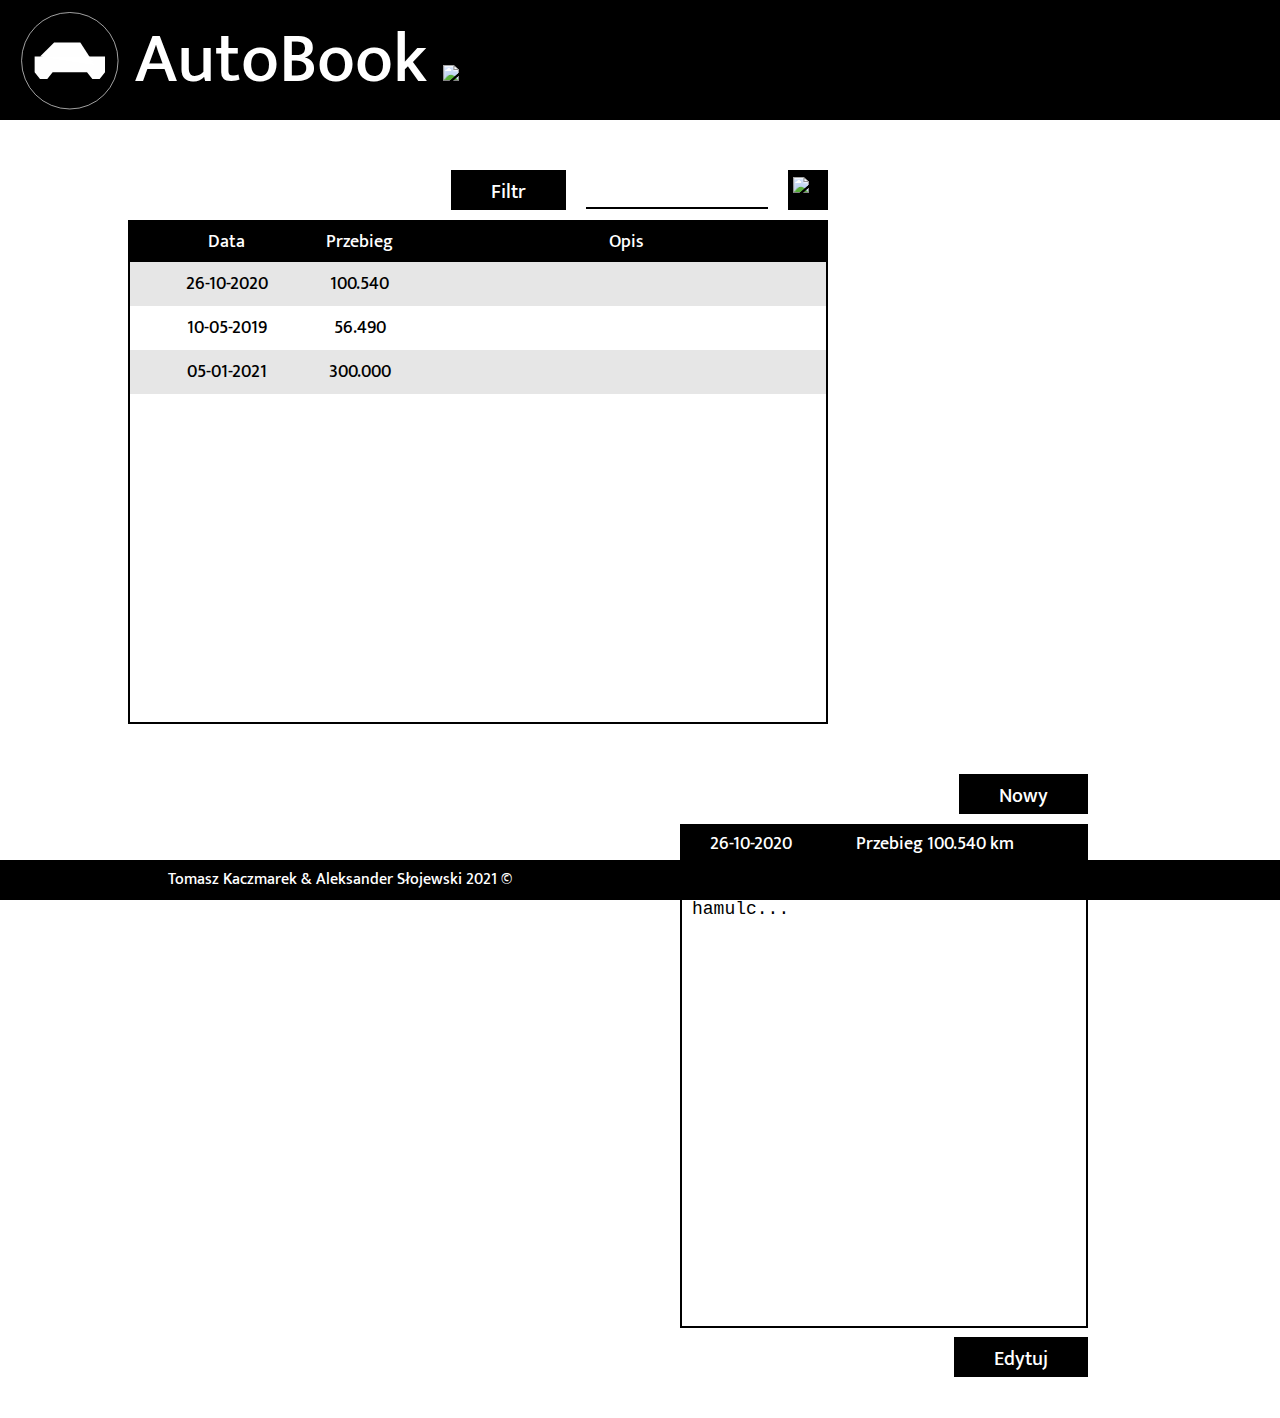
==== html/add.html @ 817a437c "Tomasz Tomasz" ====
<?php
    session_start();
    if(!(isset($_SESSION['user_logged']) && $_SESSION['user_logged']==true))
    {
        header("Location: index.php");
        exit();
    }
?>
<!DOCTYPE html>
<html lang="pl">
<head>
    <meta charset="UTF-8">
    <meta name="viewport" content="width=device-width, initial-scale=1">
    <title>Nazwa pojazdu</title>
    
    <link rel="stylesheet" href="../style/add.css">
    
    <script src="../js/jquery.js"></script>

</head>
<body>
    <header>
        <img id="logo" src="../img/logo.svg">
        <span>AutoBook</span>
        <img id="profile" src="../img/profile.svg">
    </header>
    <div id="main">
        <div id="service_list_element">
            <div id="search_button"><img src="../img/lupa.svg" width="30px"></div>
            <input type="text" id="search_text">
            <div id="search_filter">Filtr</div>
            <div id="service_table">
                <div id="table_header">
                    <div id="table_header_date">Data</div>
                    <div id="table_header_mileage">Przebieg</div>
                    <div id="table_header_description">Opis</div>
                </div>
                <div class="row" id="0">
                    <div id="date">26-10-2020</div>
                    <div id="mileage">100.540</div>
                    <div id="description">Wymiana oleju, wymiana klocków hamulc...</div>
                </div>
                <div class="row" id="1">
                    <div id="date">10-05-2019</div>
                    <div id="mileage">56.490</div>
                    <div id="description">dddd</div>
                </div>
                <div class="row" id="2">
                    <div id="date">05-01-2021</div>
                    <div id="mileage">300.000</div>
                    <div id="description">ffff</div>
                </div>
            </div>
        </div>
        <form id="richer_description">
            <div class="description_button" id="new">Nowy</div>
            <div class="description_button" id="add">
                <img src="../img/addSign.svg" height="25px">
                <span id="list">
                    <div class="category">
                        <div class="sub_list">
                            <span>Spłuczki</span>
                            <span>Kanalizy</span>
                            <div class="category">
                                <div class="sub_list">
                                    <span>chuj</span>
                                    <span>penis</span>
                                    <div class="category">
                                        <div class="sub_list">
                                            <span>chuj</span>
                                            <span>penis</span>
                                            <div class="category">
                                                <div class="sub_list">
                                                    <span>chuj</span>
                                                    <span>penis</span>
                                                </div>
                                                <span>Niczego</span>
                                            </div>
                                        </div>
                                        <span>Niczego</span>
                                    </div>
                                </div>
                                <span>Niczego</span>
                            </div>
                        </div>
                        <span>Wymiana</span>
                    </div>
                    <div class="category">
                        <div class="sub_list">
                            <span>Hamulców</span>
                            <span>Klocków hamulcowych</span>
                            <span>Wycieraczek</span>
                        </div>
                        <span>Naprawa</span>
                    </div>
                    <div class="category">sratatata</div>
                </span>
            </div>
            <div id="table_header">
                <input type="date" id="date_input">
                <div id="passive_date">26-10-2020</div>
                <span>Przebieg</span>
                <input type="number" id="mileage_input">
                <div id="passive_mileage">100.500.540</div>
                <span>km</span>
            </div>
            <textarea></textarea>
            <div id="passive_textarea">AAAAAAAAAAAAA kurwaaaaaa</div>
            <div class="description_button" id="edit">Edytuj</div>
            <div class="description_button" id="save">Zapisz</div>
        </div>
    </form>
    <footer>
        <span>Tomasz Kaczmarek & Aleksander Słojewski 2021 &copy;</span>
    </footer>
    <script type ="text/javascript" src="../js/add_scripts.js"></script>
</body>
</html>
---- style/add.css ----
@font-face{
    font-family: Mukata;
    src: url("../img/Mukta-Medium.ttf");
}

body {
    padding: 0;
    margin: 0;
    font-family: Mukata;
    width: 100%;
    height: 100%;
}

header {
    width: 100%;
    background-color: black;
    color:white;
    font-size: 70px;
    line-height: 120px;
} 



#logo {
    height: 100px;
    margin-bottom: 10px;
    margin-right: 15px;
    margin-top: 10px;
    margin-left: 20px;
    float: left;
}

#logo:hover {
    cursor: pointer;
}

#profile_image {
    float: right;
    width: 70px;
    height: 70px;
    margin-top: 25px;
    margin-right: 30px;
}

#main{
    width: 100%;
    height: calc(100vh - 40px - 120px);
}

footer{
    width: 100%;
    height: 40px;
    text-align: center;
    color: white;
    background: black;
    line-height: 40px;
}

#service_table {
    /*width: 700px;*/
    height: 500px;
    /*background: yellow;*/
    border: 2px solid black;
    clear: both;
    /*float: left;*/
}

#service_list_element{
    height: 554px;
    width: 700px;
    margin-top: 50px;
    margin-left: 10%;
    float: left;
}

[id^="search_"]{
    background: black;
    margin-bottom: 10px;
    float: right;
    margin-left: 20px;
}

#search_button{

    width: 35px;
    height: 35px;
    padding-top: 5px;
    padding-left: 5px;
}

#search_button:hover{
    cursor: pointer;
}

#search_text{
    border: none;
    border-bottom: 2px solid black;
    width: 170px;
    height: 35px;
    padding-left:10px;
    background: white;
    float: right;
    font-size: 18px;;
}

#search_text:focus{
    border: none;
    outline: none;
    border-bottom: 3px solid black;
    background:rgb(230, 230, 230);
}

#search_text:hover{
    border-bottom: 3px solid black;
}

#search_filter{
    height: 30px;
    color: white;
    padding: 5px 40px 5px 40px;
    font-size: 20px;
}

#search_filter:hover{
    cursor: pointer;
}

#table_header{
    background: black;
    height: 40px;
    /*width: 100%;*/
    color: white;
    line-height: 40px;
    font-size: 18px;
    padding-left: 30px;
    clear: both;
}

#table_header_date {
    float: left;
    width: 20%;
    text-align: center;
}

#table_header_mileage {
    float: left;
    width: 20%;
    text-align: center;
}


#table_header_description {
    float: left;
    width: 60%;
    text-align: center;
}


.row{
    height: 40px;
    /*width:100%;*/
    border-top: 2px solid transparent;
    border-bottom: 2px solid transparent;
    line-height: 40px;
    padding-left: 30px;
    font-size: 18px;
}

.row #date {
    width: 20%;
    float: left;
    text-align: center;
}

.row #mileage {
    width: 20%;
    float: left;
    text-align: center;
}

.row #short_desc {
    width: 60%;
    float: left;
    text-align: center;
}

.row #description {
    display: none;
}

.row:hover{
    cursor: pointer;
    border-top: 2px solid black;
    border-bottom: 2px solid black;
}

.row:nth-child(2n){
    background: rgb(230, 230, 230);
}

#richer_description {
    width: 408px;
    height: 644px;
    
    float: right;
    margin-top: 50px;
    margin-right: 15%;
}

.description_button {
    float: right;
    background: black;
    color: white;
    height: 30px;
    padding: 5px 40px 5px 40px;
    font-size: 20px;
    margin-bottom: 10px;
    margin-left: 15px;
    margin-right: 0;
}

.description_button:hover{
    cursor: pointer;
}

#add {
    /*width: 25px;*/
    padding: 7.5px 6px 2.5px 6px;
    position: relative;
    display: inline-block;
}

input::-webkit-outer-spin-button,
input::-webkit-inner-spin-button {
  -webkit-appearance: none;
  margin: 0;
}

/* Firefox */
input[type=number] {
  -moz-appearance: textfield;
  width: 80px;
}

input[type=number]:focus{
    outline: none;
}

input[type=date]{
    margin-right: 30px;
    margin-left:0;
    width: 130px;
}

input[type=date]:focus{
    outline: none;
}

#passive_mileage{
    display: inline-block;
}

#passive_date{
    display: inline-block;
    margin-right: 60px;
}

#date_input, #mileage_input {
    display: none;
}

#richer_description textarea {
    clear: both;
    border: 2px solid black;
    width: 384px;
    height: 440px;
    font-size: 18px;
    resize: none;
    display: none;
    padding: 10px;
   
}

#richer_description textarea:focus {
    /*border: 2px solid black;
    border-style: solid;*/
    outline: none;
    margin: 0;
}

.list{
    list-style-type: none;
    color: black;
    font-size: 18px;
    border: 2px solid black ;
    text-align: center;
    display: none;
    /*float: right;*/
    /*width: 70px;*/
    position: absolute;
    z-index: 1;
    background: white;
   /*right: 17px;
    top: 80px;*/
    -moz-user-select: none; 
    -webkit-user-select: none; 
    -ms-user-select:none; 
    user-select:none;
    -o-user-select:none;
}

.list:hover {
    cursor:pointer;
}

#profile_list {
    right: 17px;
    top: 80px;
}


/*
#profile_list div:hover {
    background: rgb(230, 230, 230);
}*/

#profile_list span {
    display: block;
    text-align: center;
    padding: 5px 5px 5px 5px;
}


#add #add_text{
    left: 0;
    top: 40px;
}

#add_text span:after {
    height: 1px;
    width: 100%;
    position: absolute;
    transform: translateX(-49%);
    left: 49%;
    background: black;
    content: "";
    display: block;
}

.list span {
    display: block;
    text-align: center;
    padding: 0 5px 0 5px;
}

.list div:after {
    height: 1px;
    width: 100%;
    position: absolute;
    transform: translateX(-49%);
    left: 49%;
    background: black;
    content: "";
    display: block;
}

 .list span:hover {
    background: rgb(230, 230, 230);
}

#add:hover #add_text{
    display: block;
}

.sub_list{
    
    list-style-type: none;
    color: black;
    font-size: 18px;
    border: 2px solid black;
    display: none;
    text-align: center;
    position: absolute;
    background: white;
    margin:0;
    
    margin-top: -2px;
}

.sub_list span {
    padding-left: 5px;
    padding-right: 5px;
}

#passive_textarea {
    font-family: monospace;
    clear: both;
    border: 2px solid black;
    width: 384px;
    height: 440px;
    font-size: 18px;
    line-height: 22px;
    margin-bottom: 8.5px;
    padding: 10px;
    white-space: pre-line;
    display: block;
}

#add, #save {
    display: none;
}

@media only screen and (max-width: 520px){
    header{
        font-size: 50px;
    }

    footer{
        height: 25px;
        font-size: 10px;
        line-height: 25px;
    }

    #main{
        height: calc(100vh - 25px - 120px);
    }
}

@media only screen and (max-height: 600px){

    #main{
        height: 600px;
    }
}
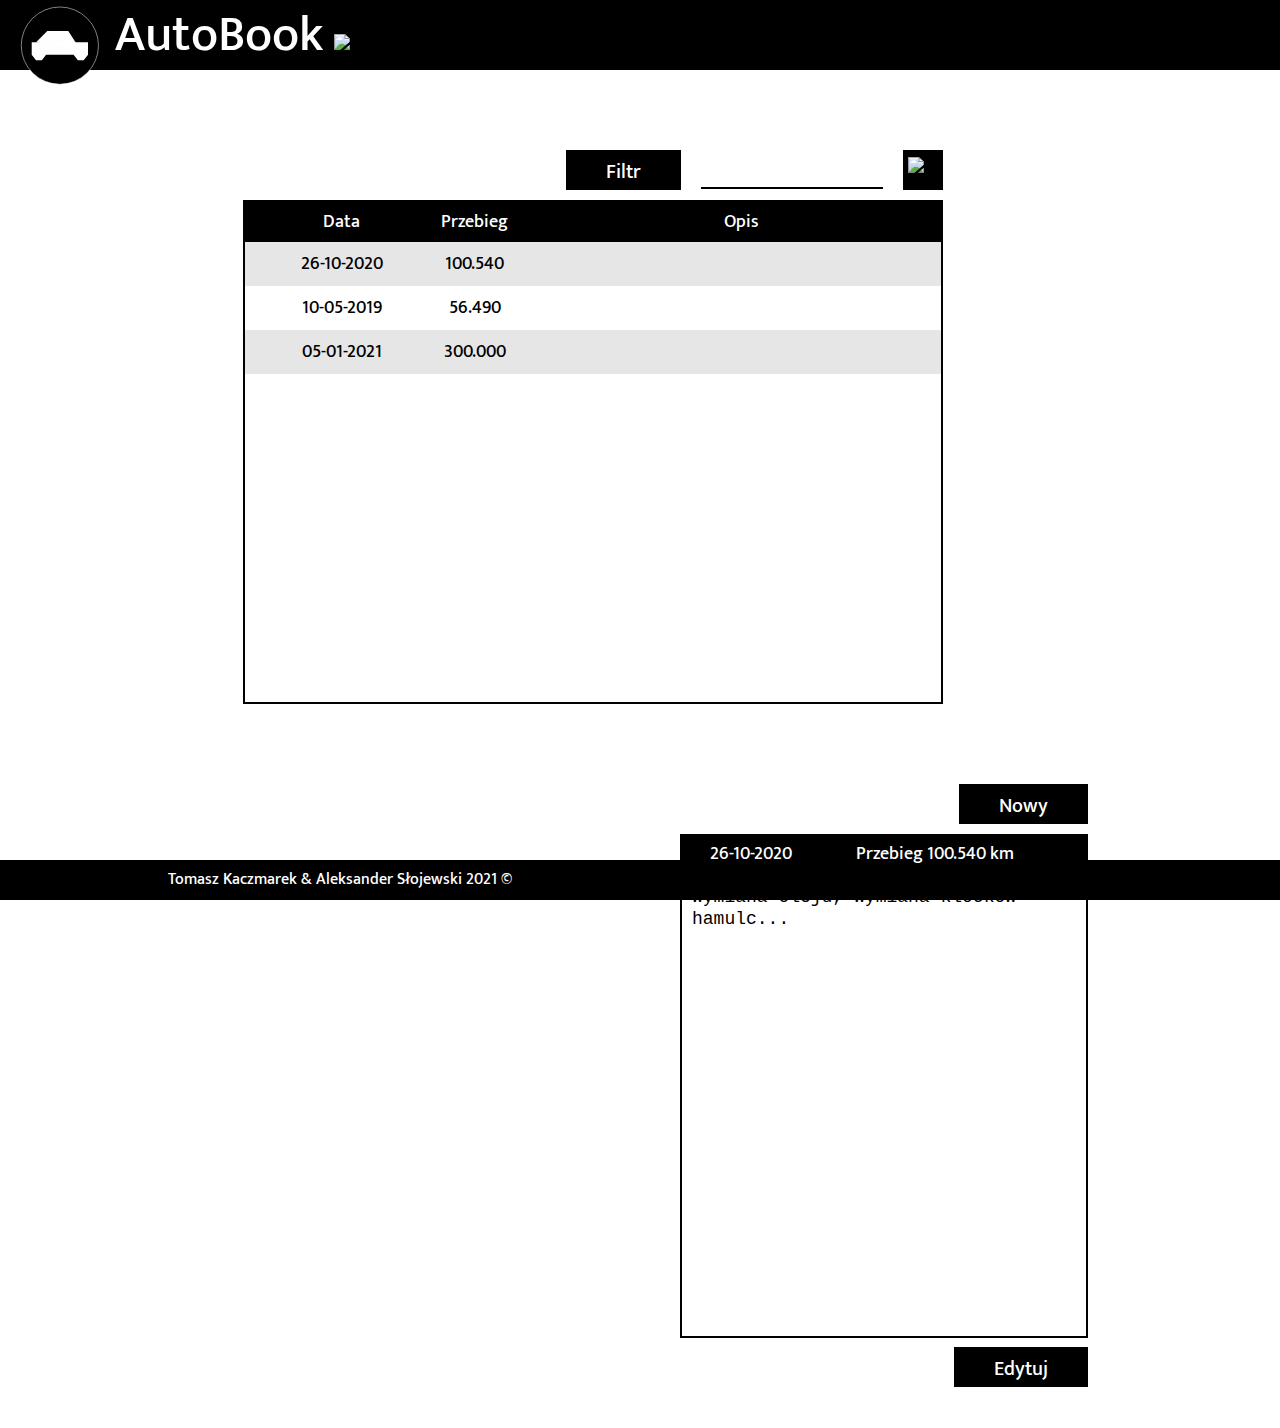
==== commit 72dc41bd: "Merge pull request #17 from Alex5ksander/master" ====
--- a/html/add.html
+++ b/html/add.html
@@ -20,7 +20,7 @@
 </head>
 <body>
     <header>
-        <img id="logo" src="../img/logo.svg">
+        <div id="logo"></div>
         <span>AutoBook</span>
         <img id="profile" src="../img/profile.svg">
     </header>
--- a/style/add.css
+++ b/style/add.css
@@ -9,26 +9,37 @@
     font-family: Mukata;
     width: 100%;
     height: 100%;
+    user-select: none; /* supported by Chrome and Opera */
+   -webkit-user-select: none; /* Safari */
+   -khtml-user-select: none; /* Konqueror HTML */
+   -moz-user-select: none; /* Firefox */
+   -ms-user-select: none;
 }
 
 header {
     width: 100%;
     background-color: black;
     color:white;
-    font-size: 70px;
-    line-height: 120px;
+    font-size: 50px;
+    line-height: 70px;
 } 
 
-
-
 #logo {
-    height: 100px;
+
+    background-position: 50%;
+    float: left;
+    background-image: url("../img/logo.svg");
+    background-attachment: initial;
+    background-repeat: no-repeat; 
+    background-size: cover;
+    width: 80px;
+    height: 80px;
     margin-bottom: 10px;
     margin-right: 15px;
-    margin-top: 10px;
+    margin-top: 5px;
     margin-left: 20px;
-    float: left;
-}
+}
+
 
 #logo:hover {
     cursor: pointer;
@@ -36,15 +47,15 @@
 
 #profile_image {
     float: right;
-    width: 70px;
-    height: 70px;
-    margin-top: 25px;
+    width: 50px;
+    height: 50px;
+    margin-top: 10px;
     margin-right: 30px;
 }
 
 #main{
     width: 100%;
-    height: calc(100vh - 40px - 120px);
+    height: calc(100vh - 40px - 70px);
 }
 
 footer{
@@ -68,7 +79,7 @@
 #service_list_element{
     height: 554px;
     width: 700px;
-    margin-top: 50px;
+    margin-top: 80px;
     margin-left: 10%;
     float: left;
 }
@@ -203,7 +214,7 @@
     height: 644px;
     
     float: right;
-    margin-top: 50px;
+    margin-top: 80px;
     margin-right: 15%;
 }
 
@@ -315,9 +326,8 @@
 
 #profile_list {
     right: 17px;
-    top: 80px;
-}
-
+    top: 40px;
+}
 
 /*
 #profile_list div:hover {
@@ -424,6 +434,11 @@
     #main{
         height: calc(100vh - 25px - 120px);
     }
+    #logo{
+        margin-top: 30px;
+        height: 60px;
+        width: 60px;
+    }
 }
 
 @media only screen and (max-height: 600px){
